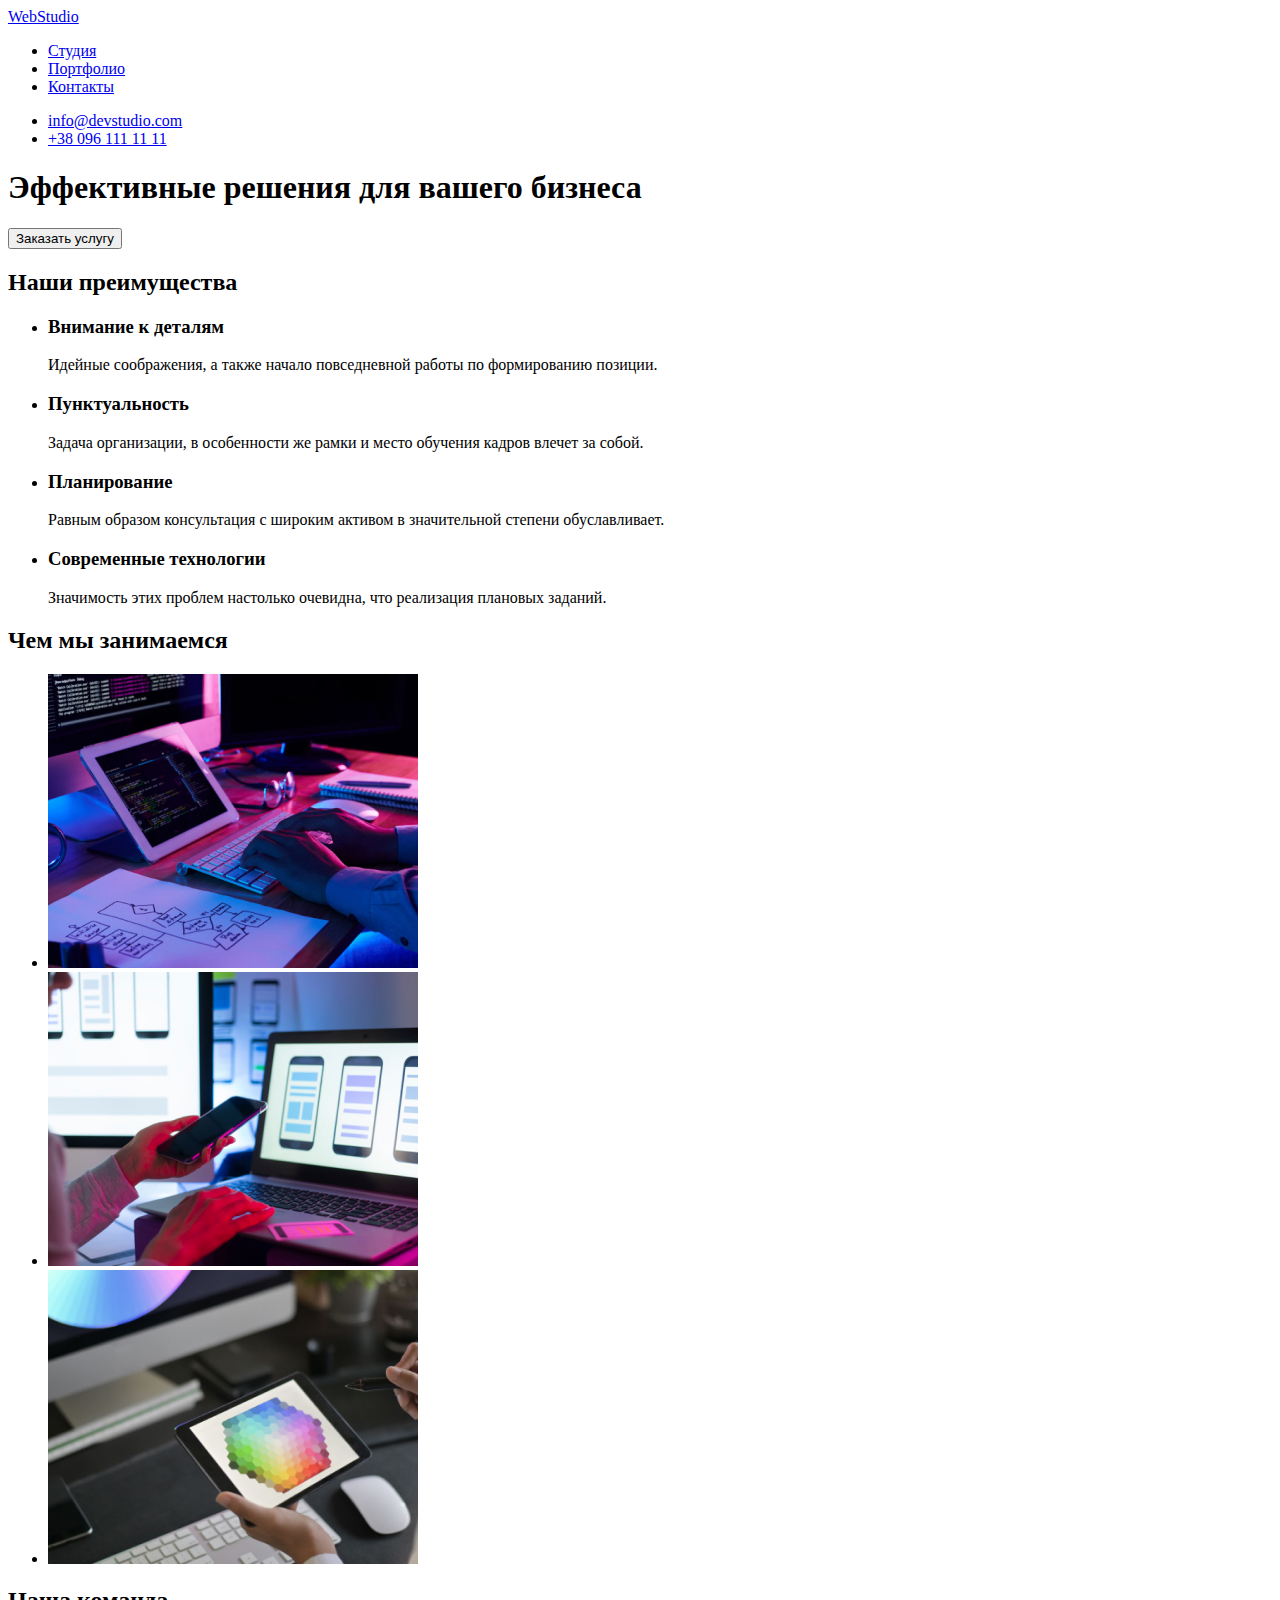
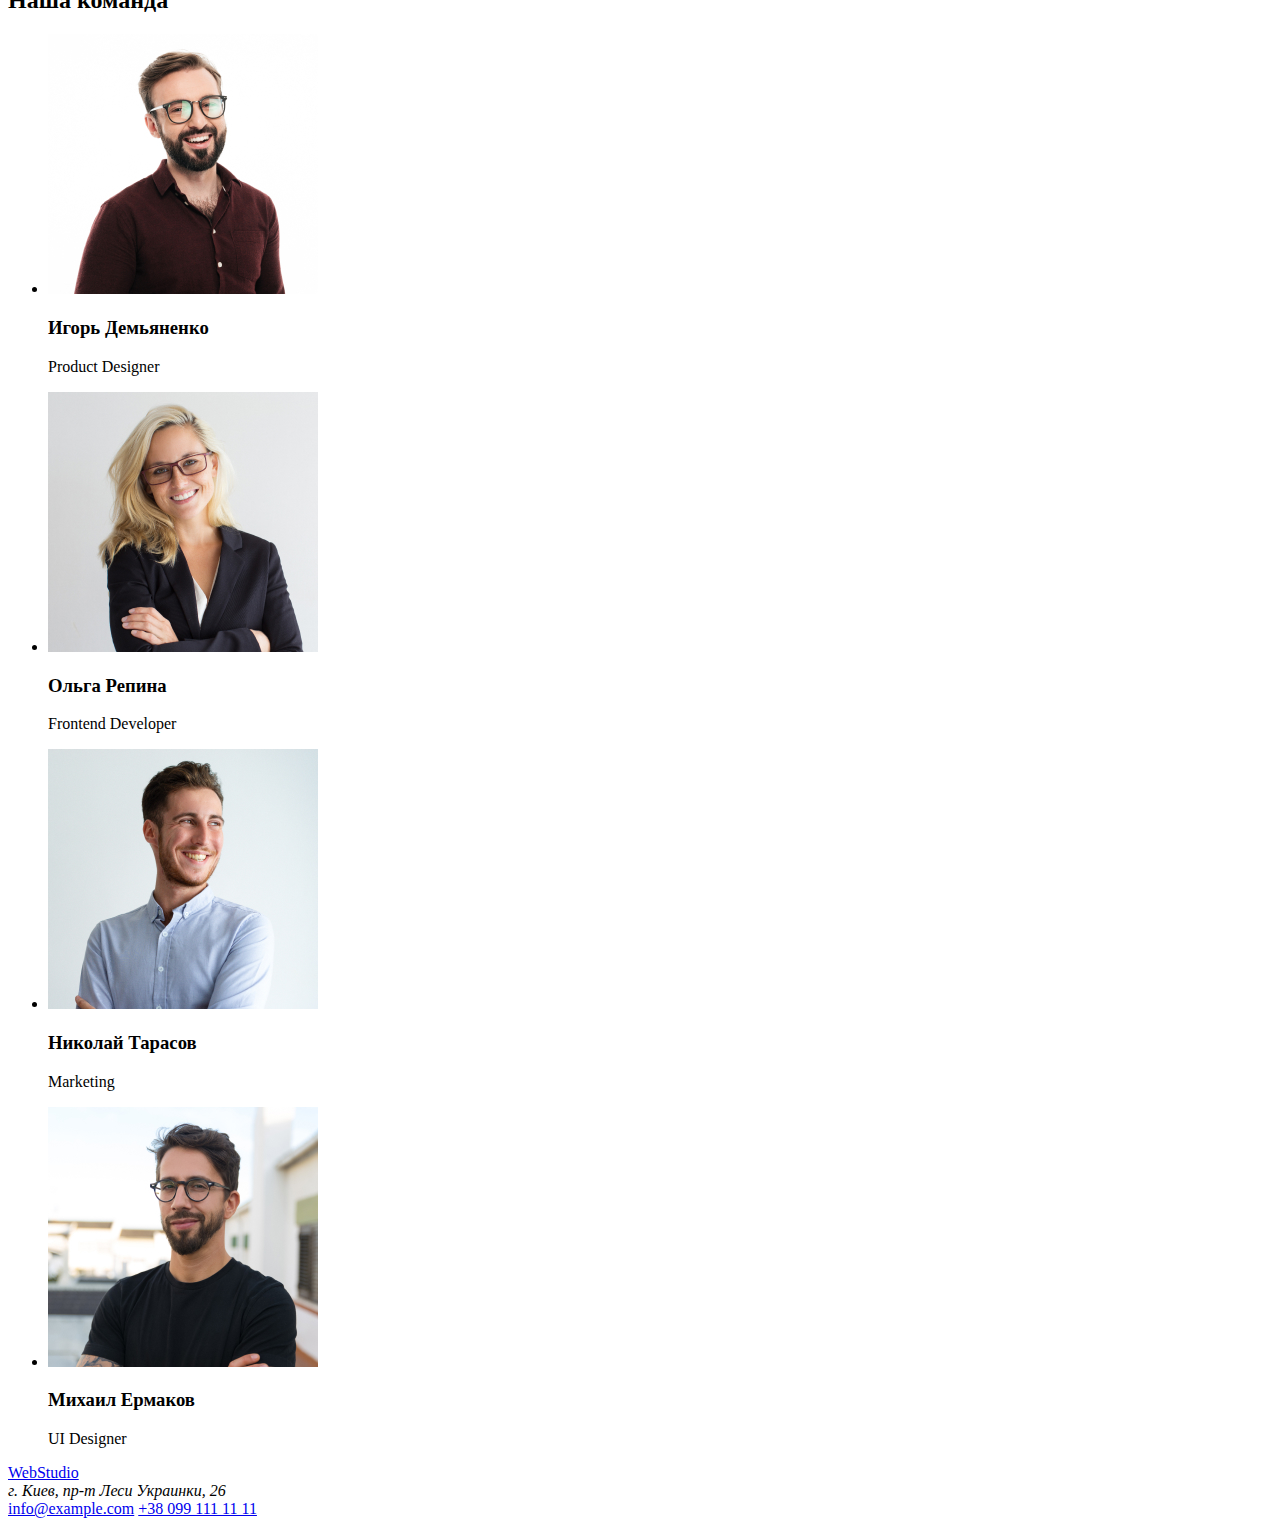
==== index.html @ 7801ad32 "добавляет папки" ====
<!DOCTYPE html>
<html lang="ru">
<head>
    <meta charset="UTF-8">
    <meta name="viewport" content="width=device-width, initial-scale=1.0">
    <title>Документ</title>
</head>
<body>

    <!-- Шапка -->
    <header>
        <nav>
        <a href="#">WebStudio</a>
    
        <ul>
            <li><a href="#">Студия</a></li>
            <li><a href="#">Портфолио</a></li>
            <li><a href="#">Контакты</a></li>
        </ul>
        </nav>

        <ul>
            <li>
                <a href="mailto:info@devstudio.com">info@devstudio.com</a>
            </li>
            <li>
                <a href="tel:+380961111111">+38 096 111 11 11</a>
            </li>
        </ul>
    </header>
<main>

    <!-- Банер -->
        <section>
        <h1>Эффективные решения для вашего бизнеса</h1>
        <button>Заказать услугу</button>
    </section>
    
    <!-- Качество -->
    <section>
        <h2>Наши преимущества</h2>
        <ul>
            <li>
            <h3>Внимание к деталям</h3>
            <p>Идейные соображения, а также начало повседневной работы по формированию позиции.</p>
            </li>
            <li>
            <h3>Пунктуальность</h3>
            <p>Задача организации, в особенности же рамки и место обучения кадров влечет за собой.</p>
            </li>
            <li>
            <h3>Планирование</h3>
            <p>Равным образом консультация с широким активом в значительной степени обуславливает.</p>
            </li>
            <li>
            <h3>Современные технологии</h3>
            <p>Значимость этих проблем настолько очевидна, что реализация плановых заданий.</p>
            </li>
        </ul>
    </section>

    <!-- Род деятельности -->
    <section>
        <h2>Чем мы занимаемся</h2>
        <nav>
        <ul>
        <li>
        <a href="#">
        <img src="./images/компьютер.jpg" width="370" height="294" alt="Клавиатура"></a>
        </li>
        <li>
        <a href="#">
        <img src="./images/смартфон.jpg" width="370" height="294" alt="Смартфон"></a>
        </li>
        <li>
        <a href="#">
        <img src="./images/планшет.jpg" width="370" height="294" alt="Планшет"></a>
        </li>
        </ul>
        </nav>
    </section>

    <!-- Команда -->
    <section>
        <h2>Наша команда</h2>
        <ul>
        <li>
            <img src="./images/Игорь.jpg" alt="Дизайнер продуктов">
        <h3>Игорь Демьяненко</h3>
            <p>Product Designer</p>
        </li>
        <li>
            <img src="./images/Ольга.jpg" alt="Разработчика">
        <h3>Ольга Репина</h3>
            <p>Frontend Developer</p>
        </li>
        <li>
        <img src="./images/Николай.jpg" alt="Менеждера по сбыту">
        <h3>Николай Тарасов</h3>
            <p>Marketing</p>
        </li>
                <li><img src="./images/Михаил.jpg" alt="Дизайнера">
        <h3>Михаил Ермаков</h3>
            <p>UI Designer</p>
        </li>
        </ul>
        </section>
</main>

    <!--Футер-->
    <footer>
        <a href="#">WebStudio</a>

        <address>
            г. Киев, пр-т Леси Украинки, 26
        </address>
        
            <a href="mailto:info@example.com">info@example.com</a>
            <a href="tel:+380991111111">+38 099 111 11 11</a>
       
        </footer>
</body>
</html>
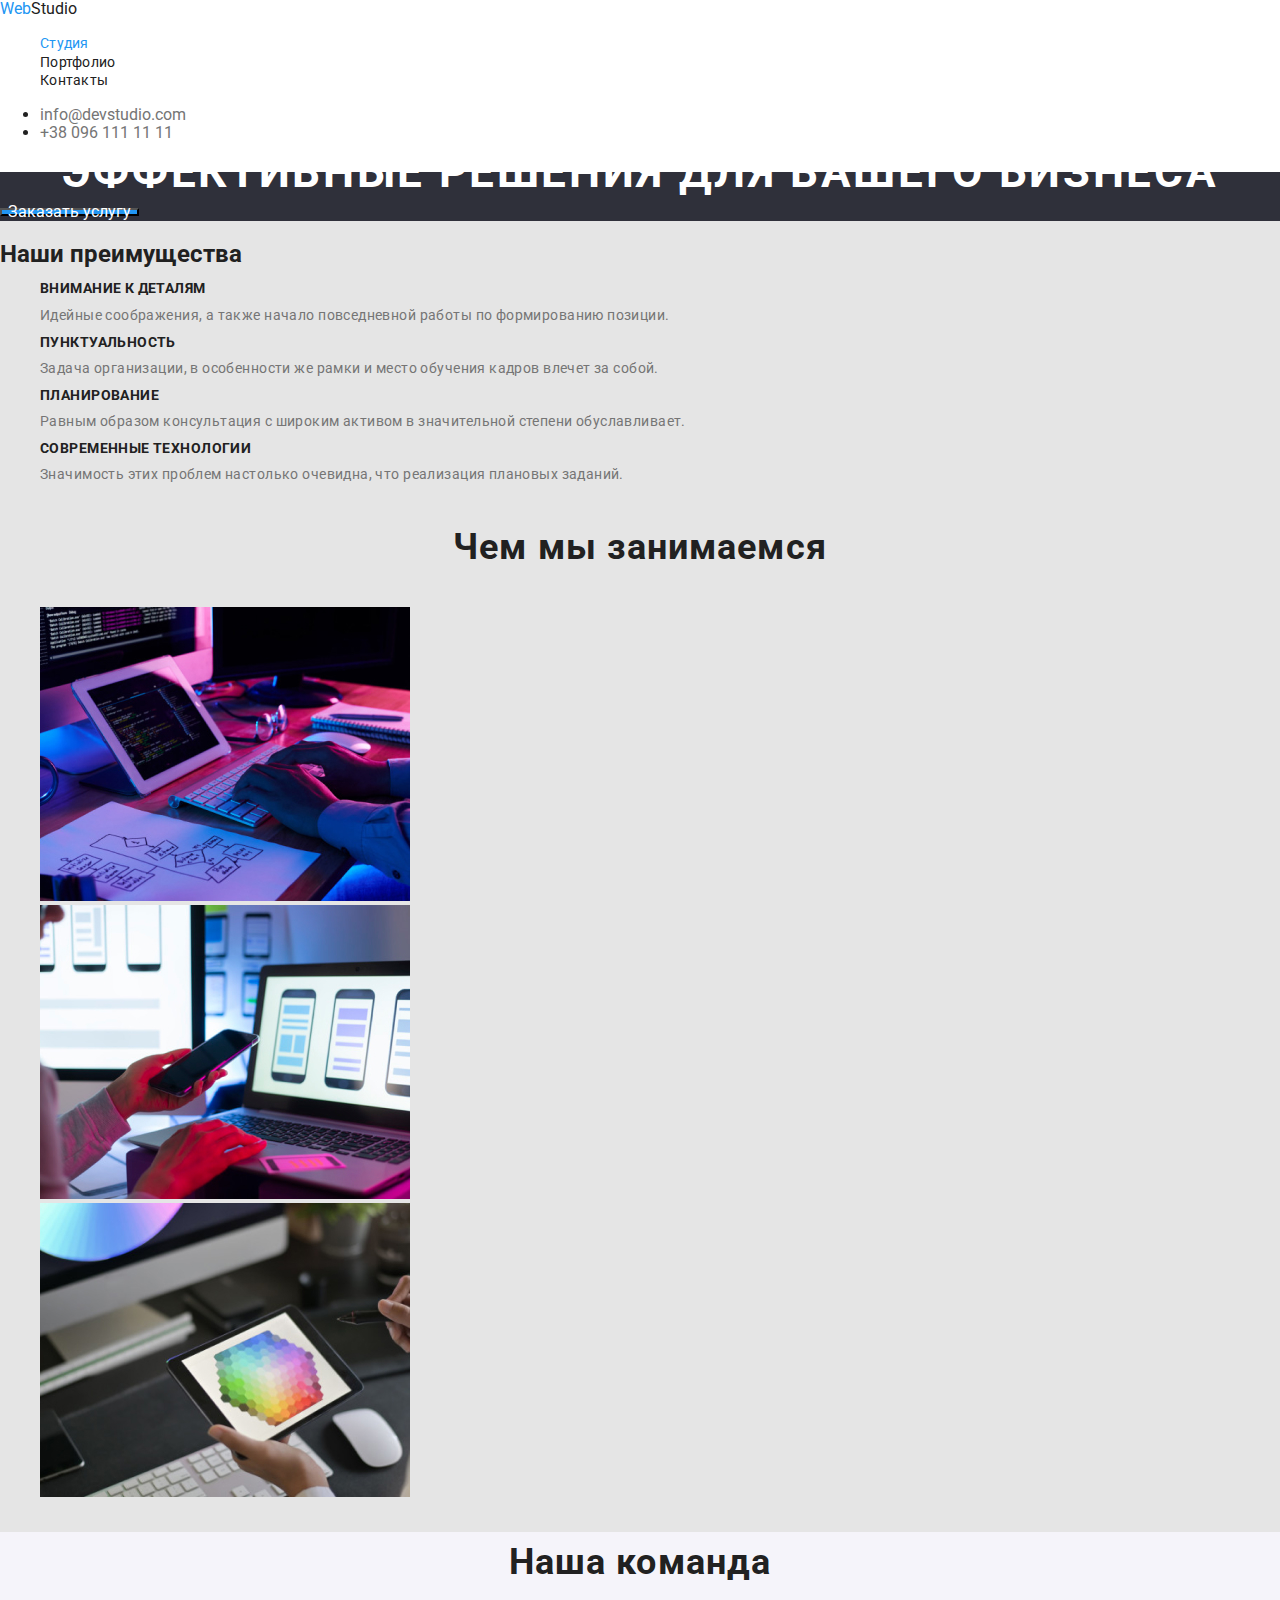
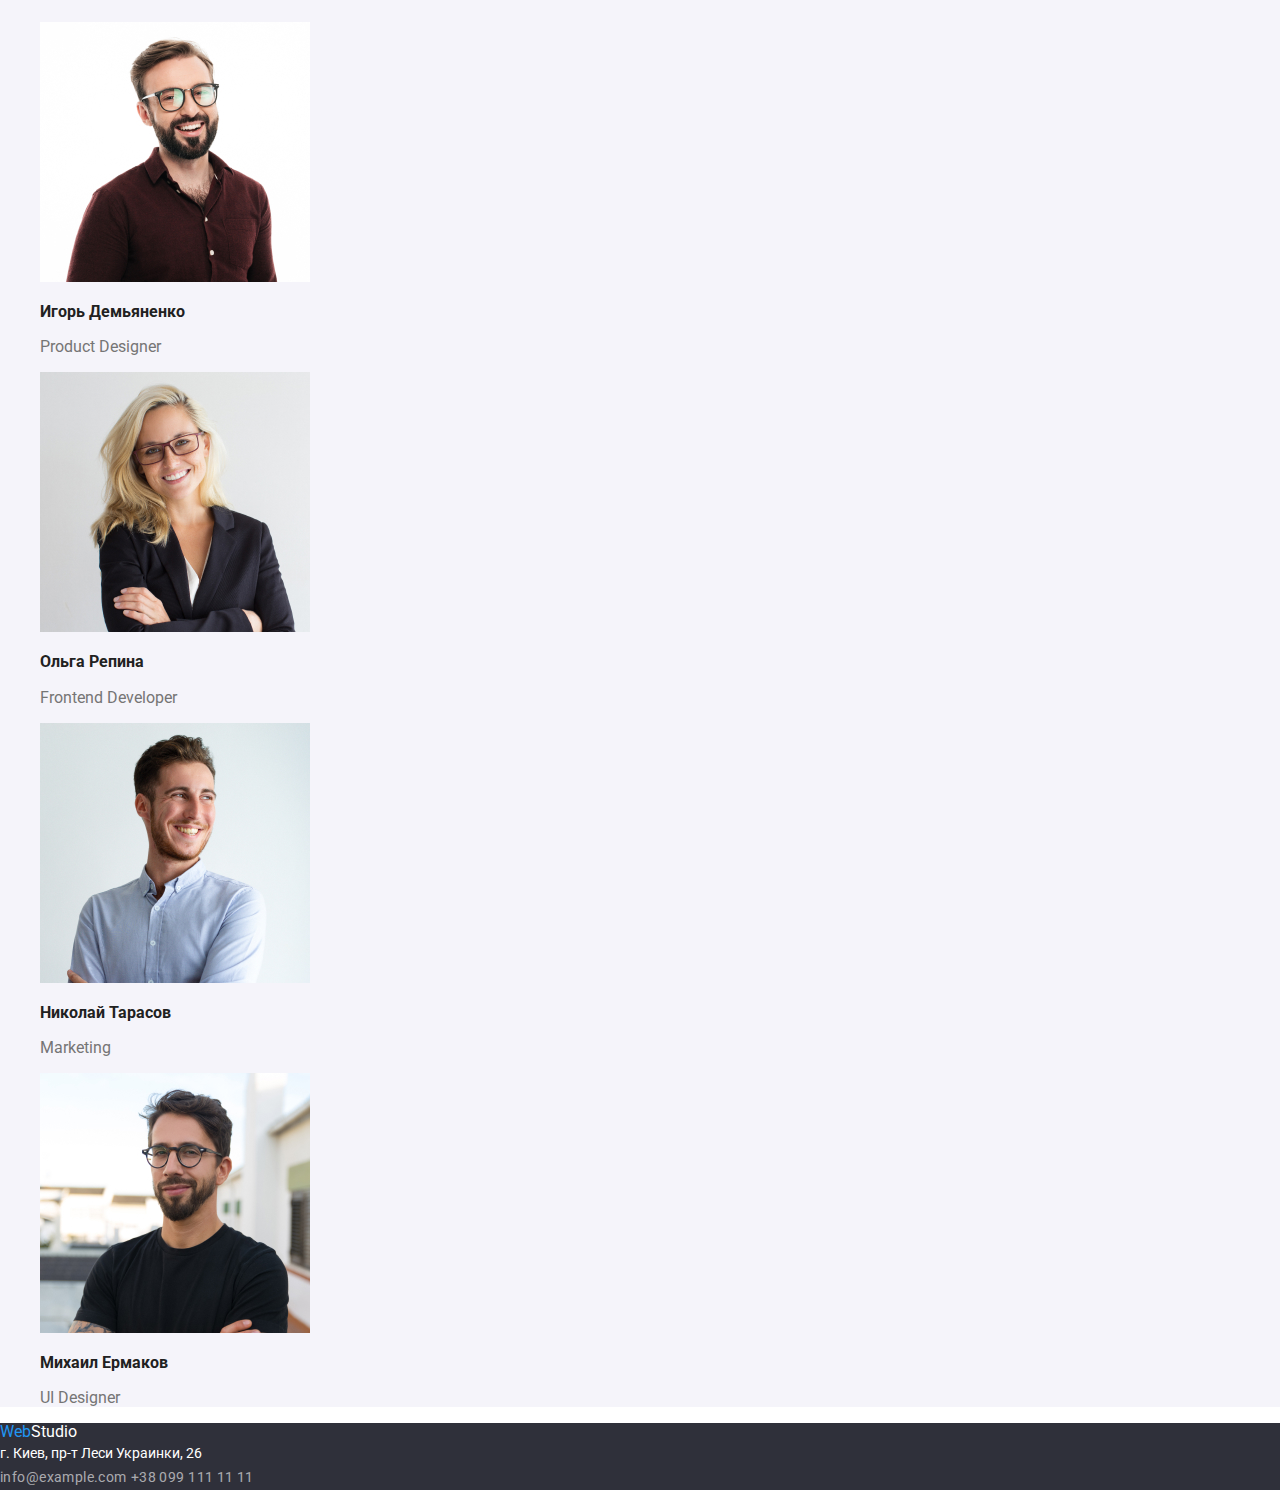
==== commit d3545f89: "стилизирует" ====
--- a/index.html
+++ b/index.html
@@ -4,23 +4,29 @@
     <meta charset="UTF-8">
     <meta name="viewport" content="width=device-width, initial-scale=1.0">
     <title>Документ</title>
+    <link rel="preconnect" href="https://fonts.gstatic.com">
+    <link href="https://fonts.googleapis.com/css2?family=Raleway:wght@700&family=Roboto:wght@400;500;700;900&display=swap" rel="stylesheet">
+    <link rel="stylesheet" href="https://cdnjs.cloudflare.com/ajax/libs/modern-normalize/1.0.0/modern-normalize.min.css">
+    <link rel="stylesheet" href="./css/style.css">
 </head>
 <body>
 
     <!-- Шапка -->
     <header>
         <nav>
-        <a href="#">WebStudio</a>
+        <a href="#">
+            <span class="logo-web">Web</span><span class="logo-studio">Studio</span></a>
+        </a>
     
-        <ul>
-            <li><a href="#">Студия</a></li>
-            <li><a href="#">Портфолио</a></li>
+        <ul class="site-nav link">
+            <li class="site-studio"><a href="#" class="link current">Студия</a></li>
+            <li><a href="./portfolio.html">Портфолио</a></li>
             <li><a href="#">Контакты</a></li>
         </ul>
         </nav>
 
-        <ul>
-            <li>
+        <ul class="contact list">
+            <li class="contact-mail">
                 <a href="mailto:info@devstudio.com">info@devstudio.com</a>
             </li>
             <li>
@@ -31,40 +37,40 @@
 <main>
 
     <!-- Банер -->
-        <section>
-        <h1>Эффективные решения для вашего бизнеса</h1>
-        <button>Заказать услугу</button>
+        <section class="hero">
+        <h1 class="hero-tittle">Эффективные решения для вашего бизнеса</h1>
+        <button class="hero-button" type="button">Заказать услугу</button>
     </section>
     
     <!-- Качество -->
-    <section>
-        <h2>Наши преимущества</h2>
+    <section class="features">
+        <h2 class="feature-tittle">Наши преимущества</h2>
         <ul>
-            <li>
-            <h3>Внимание к деталям</h3>
-            <p>Идейные соображения, а также начало повседневной работы по формированию позиции.</p>
+            <li class="feature-caption">
+            <h3 class="features-subject">Внимание к деталям</h3>
+            <p class="feature-text">Идейные соображения, а также начало повседневной работы по формированию позиции.</p>
             </li>
-            <li>
-            <h3>Пунктуальность</h3>
-            <p>Задача организации, в особенности же рамки и место обучения кадров влечет за собой.</p>
+            <li class="feature-caption">
+            <h3 class="features-subject">Пунктуальность</h3>
+            <p class="feature-text">Задача организации, в особенности же рамки и место обучения кадров влечет за собой.</p>
             </li>
-            <li>
-            <h3>Планирование</h3>
-            <p>Равным образом консультация с широким активом в значительной степени обуславливает.</p>
+            <li class="feature-caption">
+            <h3 class="features-subject">Планирование</h3>
+            <p class="feature-text">Равным образом консультация с широким активом в значительной степени обуславливает.</p>
             </li>
-            <li>
-            <h3>Современные технологии</h3>
-            <p>Значимость этих проблем настолько очевидна, что реализация плановых заданий.</p>
+            <li class="feature-caption">
+            <h3 class="features-subject">Современные технологии</h3>
+            <p class="feature-text">Значимость этих проблем настолько очевидна, что реализация плановых заданий.</p>
             </li>
         </ul>
     </section>
 
     <!-- Род деятельности -->
-    <section>
-        <h2>Чем мы занимаемся</h2>
+    <section class="section-work list">
+        <h2 class="section-tittle">Чем мы занимаемся</h2>
         <nav>
-        <ul>
-        <li>
+        <ul class="work-list">
+        <li class="work-link">
         <a href="#">
         <img src="./images/компьютер.jpg" width="370" height="294" alt="Клавиатура"></a>
         </li>
@@ -81,42 +87,42 @@
     </section>
 
     <!-- Команда -->
-    <section>
-        <h2>Наша команда</h2>
-        <ul>
+    <section class="section-comand">
+        <h2 class="section-tittle">Наша команда</h2>
+        <ul class="section-works">
         <li>
             <img src="./images/Игорь.jpg" alt="Дизайнер продуктов">
-        <h3>Игорь Демьяненко</h3>
-            <p>Product Designer</p>
+        <h3 class="section-subject">Игорь Демьяненко</h3>
+            <p class="section-post">Product Designer</p>
         </li>
         <li>
             <img src="./images/Ольга.jpg" alt="Разработчика">
-        <h3>Ольга Репина</h3>
-            <p>Frontend Developer</p>
+        <h3 class="section-subject">Ольга Репина</h3>
+            <p class="section-post">Frontend Developer</p>
         </li>
         <li>
         <img src="./images/Николай.jpg" alt="Менеждера по сбыту">
-        <h3>Николай Тарасов</h3>
-            <p>Marketing</p>
+        <h3 class="section-subject">Николай Тарасов</h3>
+            <p class="section-post">Marketing</p>
         </li>
                 <li><img src="./images/Михаил.jpg" alt="Дизайнера">
-        <h3>Михаил Ермаков</h3>
-            <p>UI Designer</p>
+        <h3 class="section-subject">Михаил Ермаков</h3>
+            <p class="section-post">UI Designer</p>
         </li>
         </ul>
         </section>
 </main>
-
     <!--Футер-->
     <footer>
-        <a href="#">WebStudio</a>
+        <a href="#">
+            <span class="logo-web">Web</span><span class="logo">Studio</span></a>
 
-        <address>
+        <address class="address">
             г. Киев, пр-т Леси Украинки, 26
         </address>
         
-            <a href="mailto:info@example.com">info@example.com</a>
-            <a href="tel:+380991111111">+38 099 111 11 11</a>
+            <a class="contact-mailto" href="mailto:info@example.com">info@example.com</a>
+            <a class="contact-tel" href="tel:+380991111111">+38 099 111 11 11</a>
        
         </footer>
 </body>
--- a/css/style.css
+++ b/css/style.css
@@ -0,0 +1,232 @@
+:root {
+    --primary-text-color: #212121;
+    --secondare-text-color: #757575;
+    --text-color:#FFFFFF;
+    --accent-color: #2196F3;
+    --backround-color: #E5E5E5;
+    --background-color-secondare: #F5F4FA;
+    --background-hero-color: #2F303A;
+}
+/* цвет основного текста #212121 */
+
+/* вторичный цвет текста #757575 */
+
+/* белый #FFFFFF; */
+
+/* цвет фона #E5E5E5 */
+
+/* вторичный цвет фона  #F5F4FA; */
+
+body {
+    font-family: 'Raleway', sans-serif;
+    font-family: 'Roboto', sans-serif;
+    color: var(--primary-text-color);
+}
+
+main {
+    background: var(--backround-color);
+}
+
+header {
+    background-color: var(--text-color);
+}
+
+.link {
+    list-style: none;
+    text-decoration: none;
+}
+
+a {
+    text-decoration: none;
+}
+
+/* шапка */
+.logo-web {
+    color: var(--accent-color);
+}
+
+.logo-studio {
+    color: var(--primary-text-color);
+}
+
+.site-nav a {
+    color: var(--primary-text-color);
+    font-size: 14px;
+    line-height: 1.4x;
+    letter-spacing: 0.02em;
+}
+
+.site-nav .link.current {
+    color: var(--accent-color);
+}
+
+.contac.list {
+    font-size: 14px;
+    line-height: 1.14px;
+    letter-spacin: 0.02em;
+}
+
+.contact a {
+    color: var(--secondare-text-color);
+}
+
+.site-studio :hover,
+.site-studio :focus {
+    color: var(--accent-color);
+}
+
+.site-portfolio :hover,
+.site-portfolio :focus {
+    color: var(--accent-color);
+}
+
+.contact-mail :hover,
+.contact-mail :focus {
+    color: var(--accent-color);
+}
+
+
+/* банер */
+
+.hero {
+    color: var(--text-color);
+    background-color: var(--background-hero-color);
+}
+
+.hero-tittle {
+    font-size: 44px;
+    line-height: 1.36px;
+        
+    text-align: center;
+    letter-spacing: 0.06em;
+    text-transform: uppercase;
+}
+
+.hero-button {
+    color: var(--text-color);
+    background-color: var(--accent-color);
+    font-size: 16px;
+    line-height: 1.88px;
+}
+
+
+/*качество */
+
+.feature-caption {
+    list-style: none;
+}
+
+.features-subject {
+    font-size: 14px;
+    line-height: 1.14px;
+    letter-spacing: 0.03em;
+    text-transform: uppercase;
+}
+
+.feature-text {
+    color: var(--secondare-text-color);
+    font-size: 14px;
+    line-height: 1.71;
+    
+    letter-spacing: 0.03em;
+}
+
+/*род деятельности */
+.work-list {
+    list-style: none;
+}
+
+/*команда */
+.section-comand {
+    background-color: var(--background-color-secondare);
+}
+
+.section-tittle {
+    font-size: 36px;
+    line-height: 1.67;
+    text-align: center;
+    letter-spacing: 0.03em;
+}
+
+.section-works {
+    list-style: none;
+}
+
+.section-subject {
+    font-size: 16px;
+    line-height: 1.19;
+}
+
+.section-post {
+    color: var(--secondare-text-color);
+    font-size: 16px;
+    line-height: 1.19;
+}
+
+/* портфолио */
+/* кнопки */
+.portfolio {
+    background-color: var(--background-color);
+}
+
+.buttons {
+    list-style: none;
+    font-size: 16px;
+    line-height: 1.62;
+}
+
+.button-link:hover, 
+.button-link:focus {
+    color: var(--text-color);
+    background-color: var(--accent-color);
+}
+
+/*набор контента */
+.content-tittle {
+    font-family: 'Roboto', sans-serif;
+    color: var(--primary-text-color);
+    font-size: 16px;
+    line-height: 1.88;
+
+    letter-spacing: 0.03em;
+}
+
+.content-text {
+    font-family: 'Roboto', sans-serif;
+    color: var(--primary-text-color);
+    font-size: 18px;
+    line-height: 2;
+
+    letter-spacing: 0.06em;
+}
+
+/*футер */
+footer {
+    color: var(--text-color);
+    background: var(--background-hero-color);
+}
+
+.logo {
+    color: var(--text-color);
+}
+
+.address {
+    font-style: normal ;
+    font-size: 14px;
+    line-height: 1.71;
+}
+
+.contact-mailto {
+    font-size: 14px;
+    line-height: 1.71;
+    letter-spacing: 0.03em;
+
+    color: rgba(255, 255, 255, 0.6);
+}
+
+.contact-tel {
+    font-size: 14px;
+    line-height: 1.71;
+    letter-spacing: 0.03em;
+    color: rgba(255, 255, 255, 0.6);
+}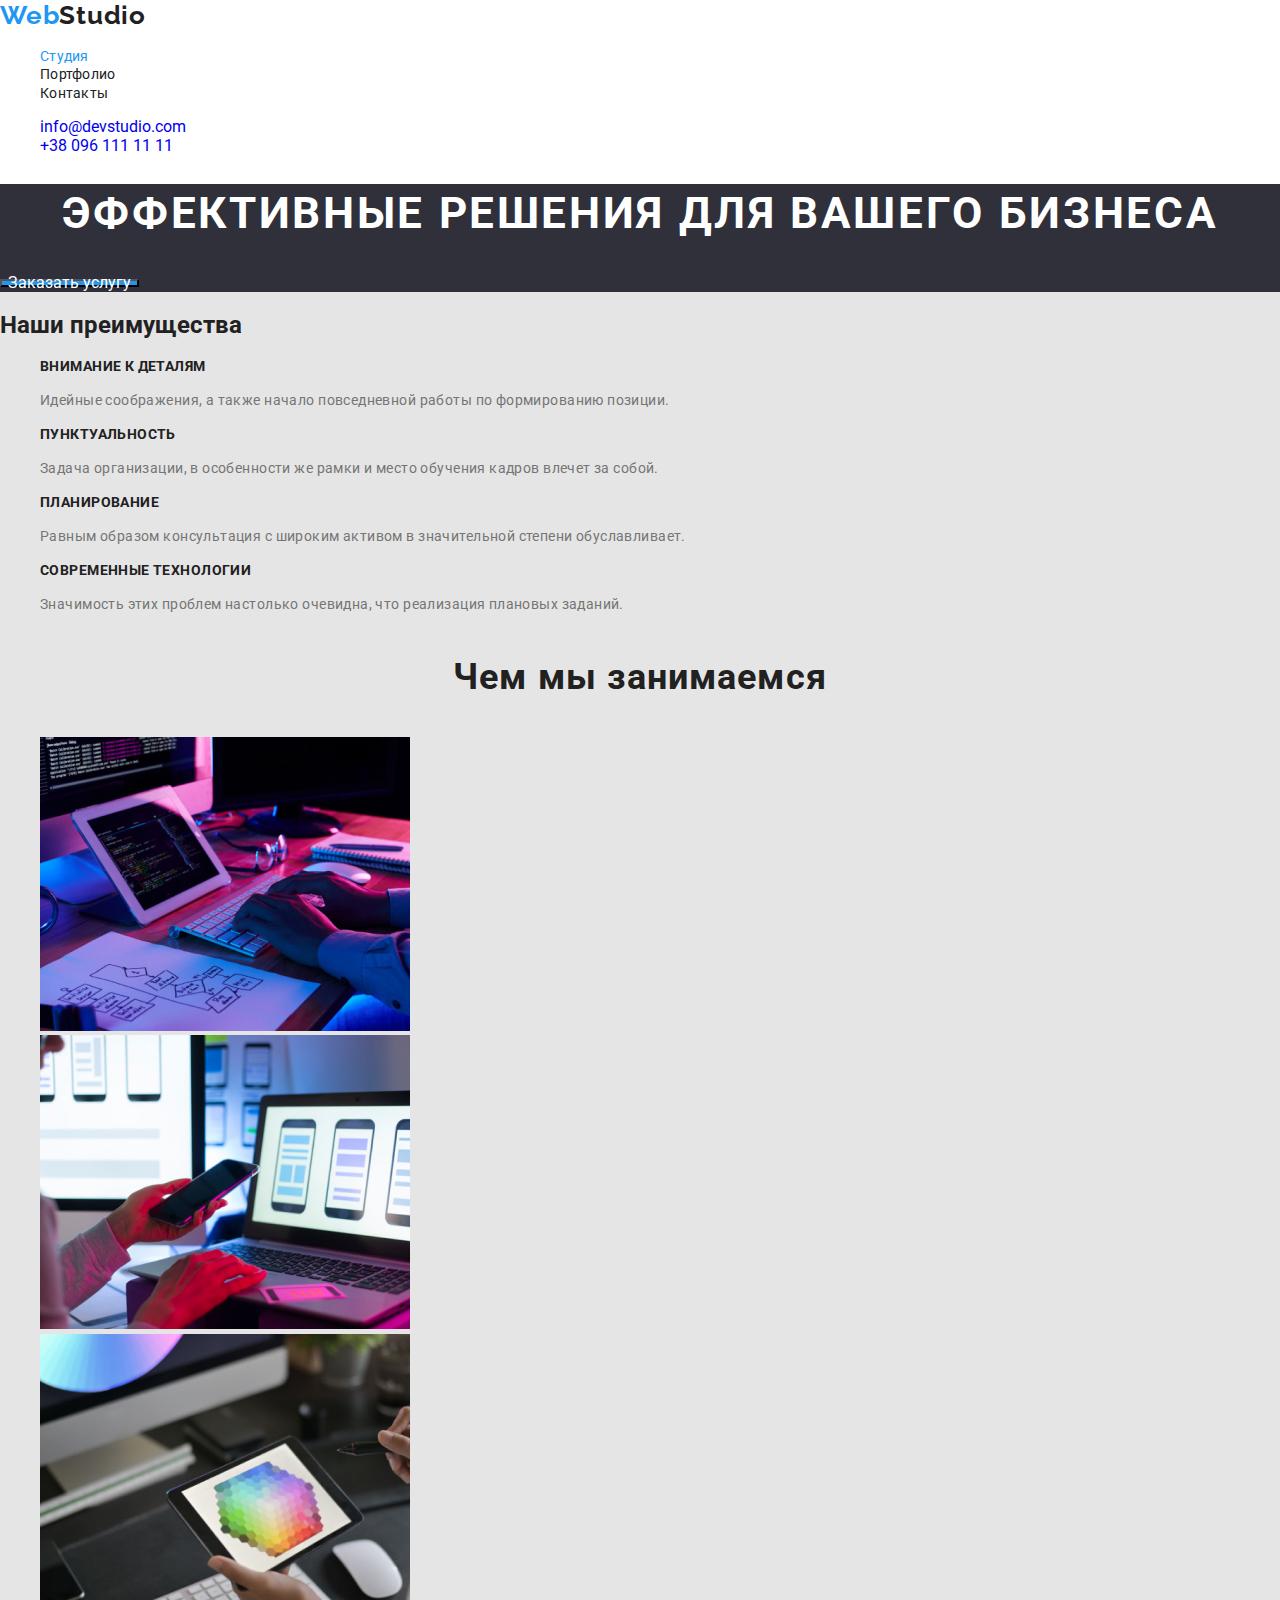
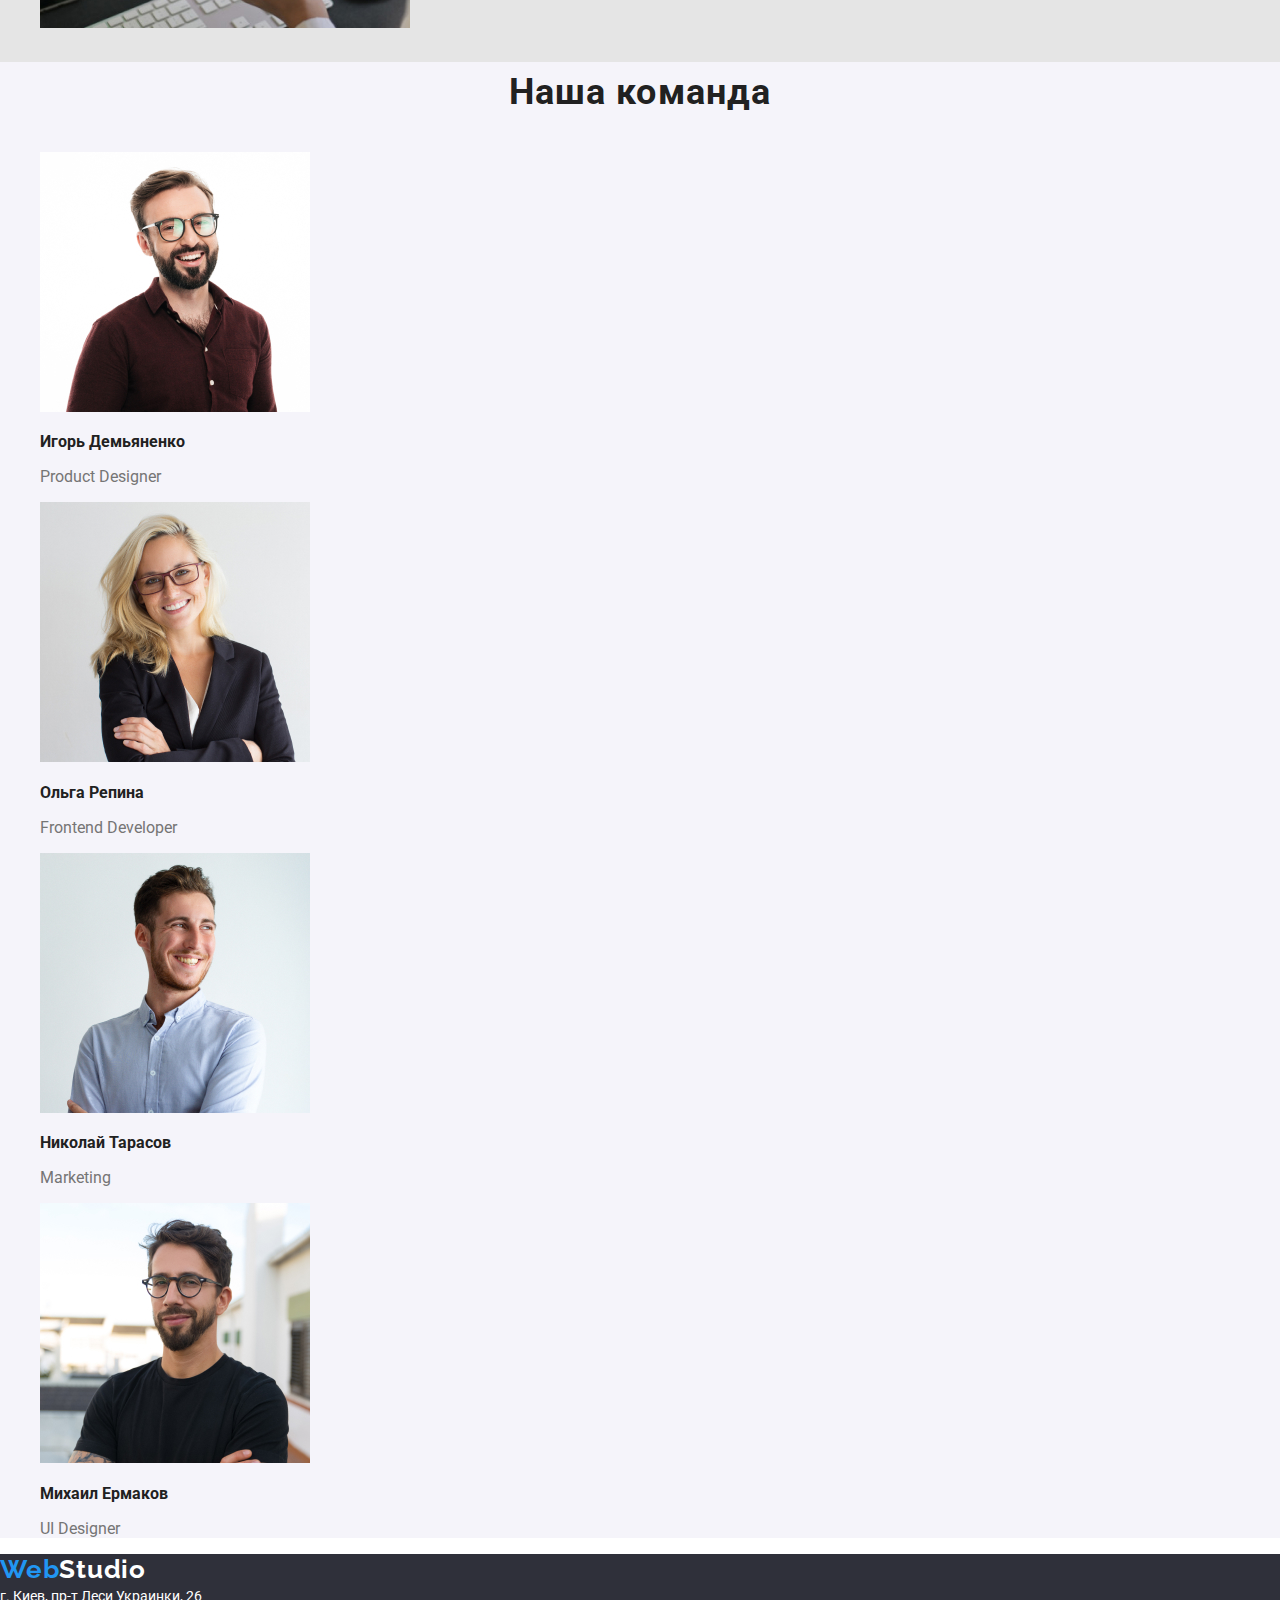
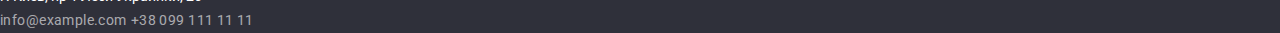
==== commit 82a91b50: "изменяет лого" ====
--- a/index.html
+++ b/index.html
@@ -25,7 +25,7 @@
         </ul>
         </nav>
 
-        <ul class="contact list">
+        <ul class="contact-list link">
             <li class="contact-mail">
                 <a href="mailto:info@devstudio.com">info@devstudio.com</a>
             </li>
--- a/css/style.css
+++ b/css/style.css
@@ -43,10 +43,22 @@
 /* шапка */
 .logo-web {
     color: var(--accent-color);
+    font-family: Raleway;
+    font-weight: bold;
+    font-size: 26px;
+    line-height: 1.19;
+
+    letter-spacing: 0.03em;
 }
 
 .logo-studio {
     color: var(--primary-text-color);
+    font-family: Raleway;
+    font-weight: bold;
+    font-size: 26px;
+    line-height: 1.19;
+
+    letter-spacing: 0.03em;
 }
 
 .site-nav a {
@@ -64,10 +76,14 @@
     font-size: 14px;
     line-height: 1.14px;
     letter-spacin: 0.02em;
+    list-style: none;
 }
 
 .contact a {
     color: var(--secondare-text-color);
+    font-size: 14px;
+    line-height: 1.42;
+    letter-spacing: 0.02em;
 }
 
 .site-studio :hover,
@@ -95,7 +111,7 @@
 
 .hero-tittle {
     font-size: 44px;
-    line-height: 1.36px;
+    line-height: 1.36;
         
     text-align: center;
     letter-spacing: 0.06em;
@@ -118,7 +134,7 @@
 
 .features-subject {
     font-size: 14px;
-    line-height: 1.14px;
+    line-height: 1.14;
     letter-spacing: 0.03em;
     text-transform: uppercase;
 }
@@ -208,6 +224,12 @@
 
 .logo {
     color: var(--text-color);
+    font-family: Raleway;
+    font-weight: bold;
+    font-size: 26px;
+    line-height: 1.19;
+
+    letter-spacing: 0.03em;
 }
 
 .address {
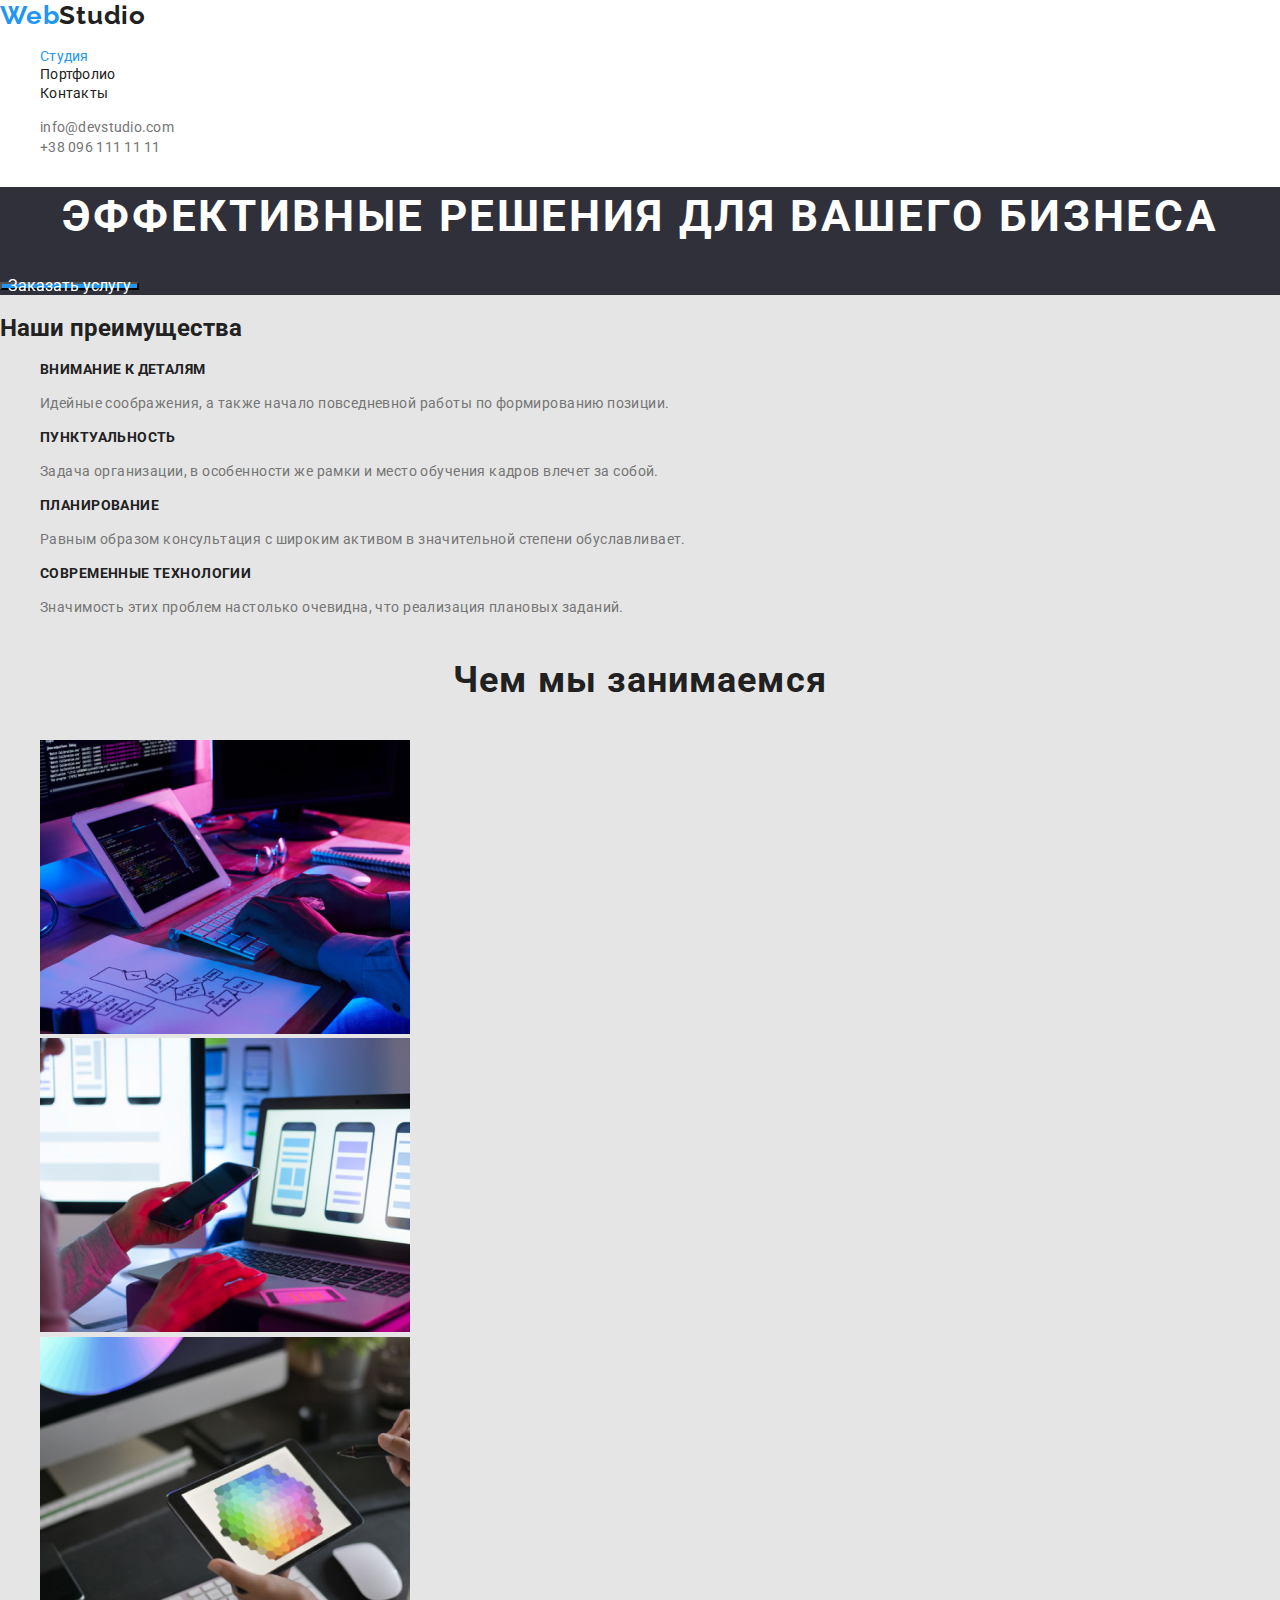
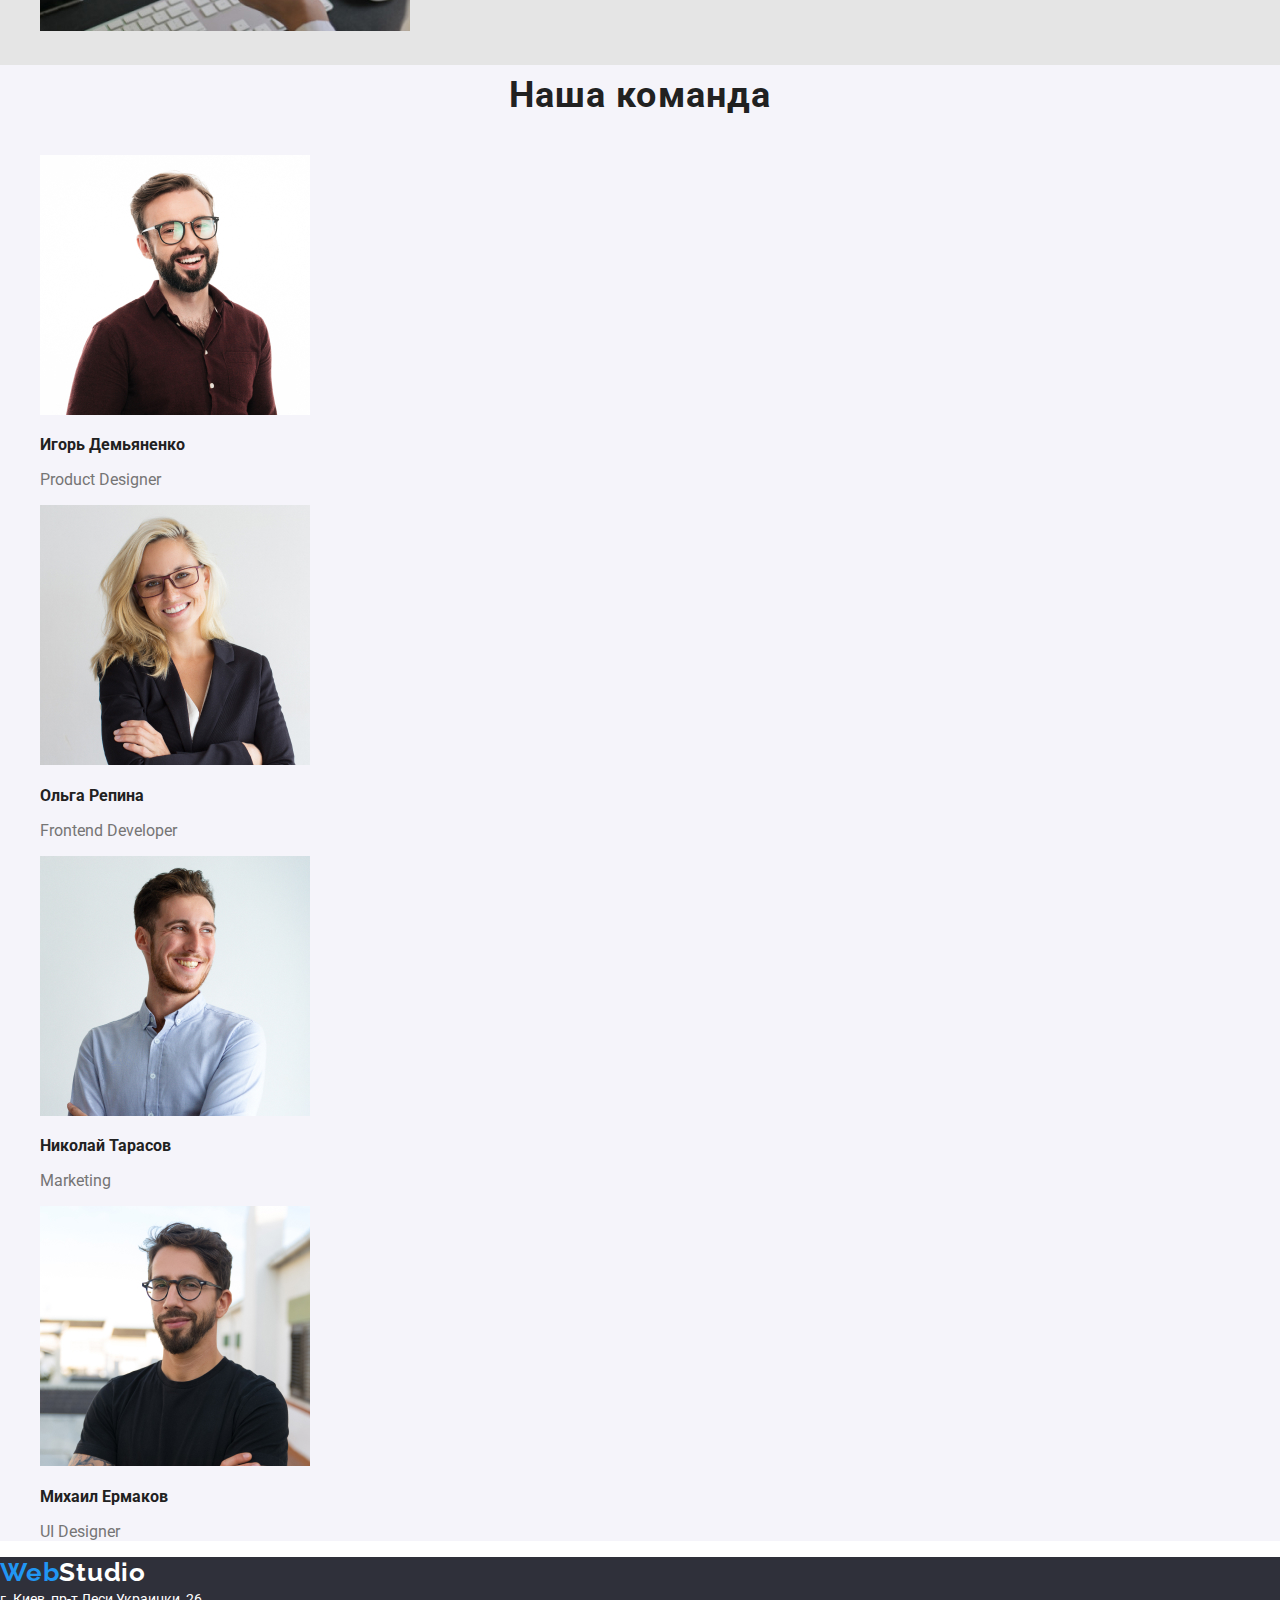
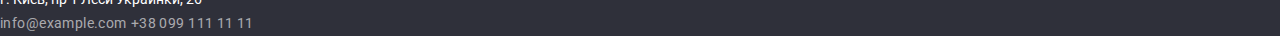
==== commit 136139d7: "изменяет контакты" ====
--- a/index.html
+++ b/index.html
@@ -25,7 +25,7 @@
         </ul>
         </nav>
 
-        <ul class="contact-list link">
+        <ul class="contact list link">
             <li class="contact-mail">
                 <a href="mailto:info@devstudio.com">info@devstudio.com</a>
             </li>
